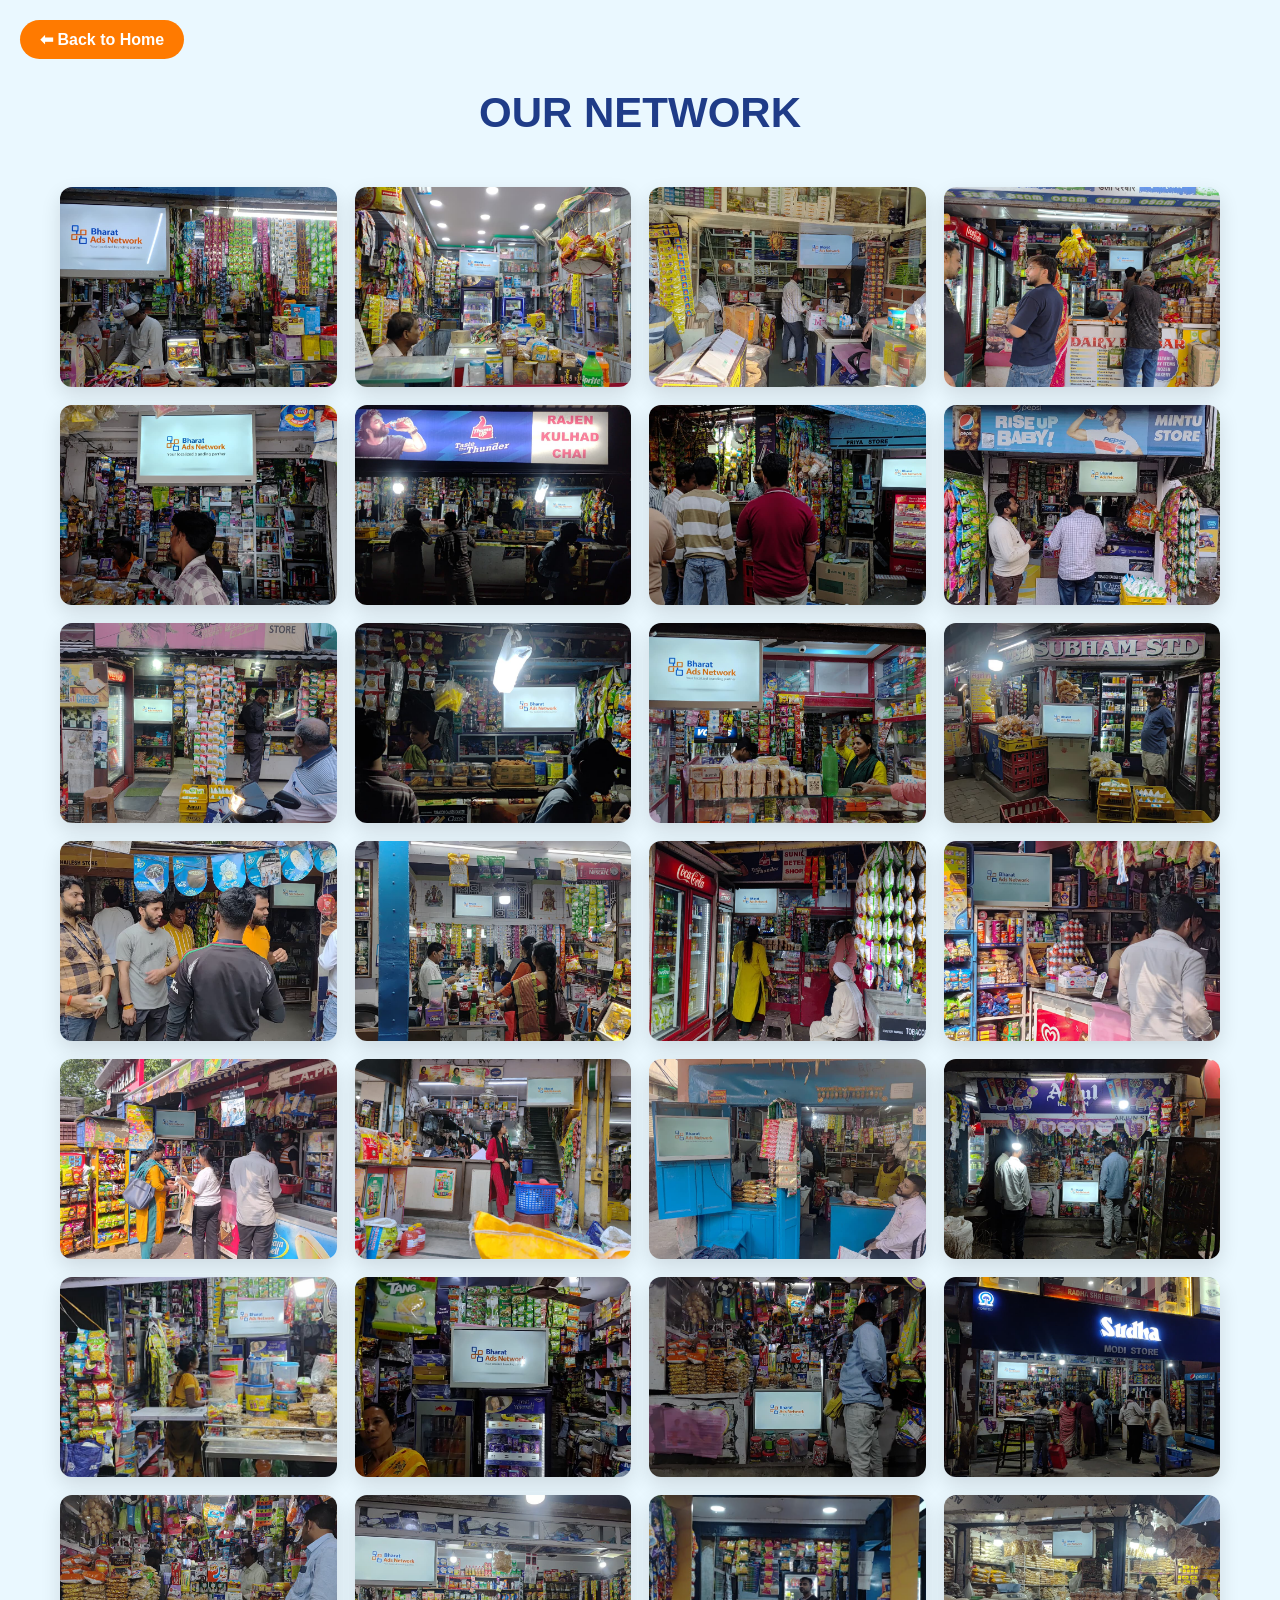
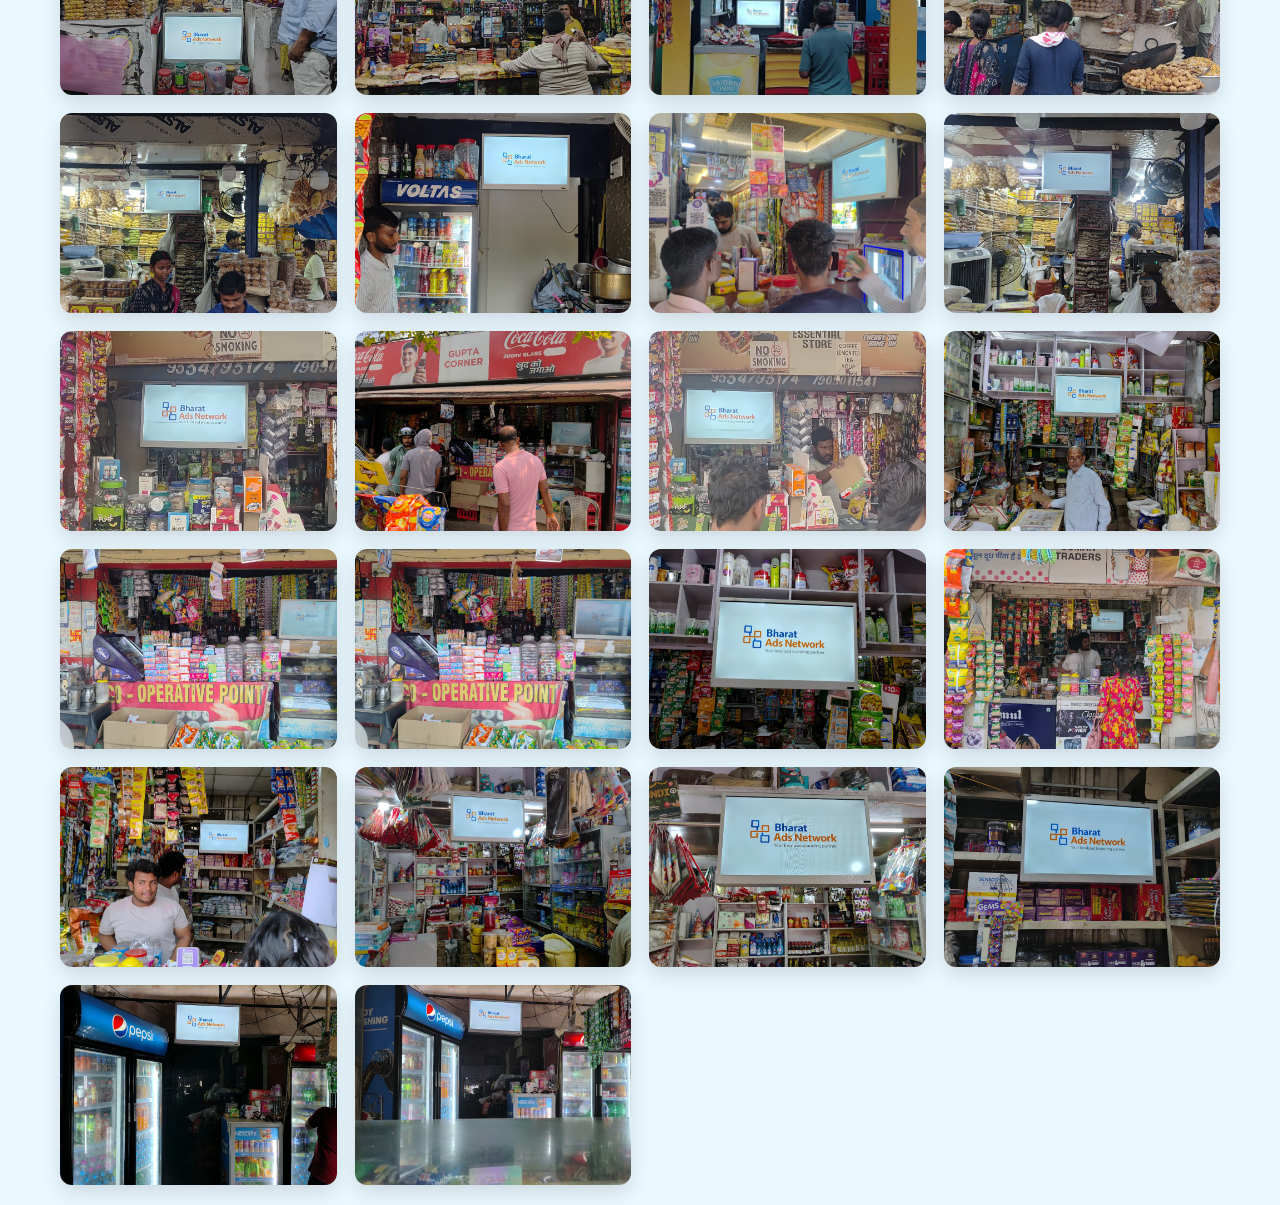
==== network.html @ 65b4ef77 "Add files via upload" ====
<!DOCTYPE html>
<html lang="en">
<head>
    <meta charset="UTF-8">
    <meta name="viewport" content="width=device-width, initial-scale=1.0">
    <title>Our Network - Bharat Ads</title>

    <!-- CSS -->
    <link rel="stylesheet" href="network.css">
</head>

<body>

<!-- BACK BUTTON -->
<a href="index.html" class="back-btn">⬅ Back to Home</a>

<!-- TITLE -->
<h2 class="network-title">OUR NETWORK</h2>

<!-- GALLERY -->
<div class="network-gallery">

<img src="photo (1).jpeg" alt="Shop Branding 1">
<img src="photo (2).jpeg" alt="Shop Branding 2">
<img src="photo (3).jpeg" alt="Shop Branding 3">
<img src="photo (4).jpeg" alt="Shop Branding 4">
<img src="photo (5).jpeg" alt="Shop Branding 5">
<img src="photo (6).jpeg" alt="Shop Branding 6">
<img src="photo (7).jpeg" alt="Shop Branding 7">
<img src="photo (8).jpeg" alt="Shop Branding 8">
<img src="photo (9).jpeg" alt="Shop Branding 9">
<img src="photo (10).jpeg" alt="Shop Branding 10">
<img src="photo (11).jpeg" alt="Shop Branding 11">
<img src="photo (12).jpeg" alt="Shop Branding 12">
<img src="photo (13).jpeg" alt="Shop Branding 13">
<img src="photo (14).jpeg" alt="Shop Branding 14">
<img src="photo (15).jpeg" alt="Shop Branding 15">
<img src="photo (16).jpeg" alt="Shop Branding 16">
<img src="photo (17).jpeg" alt="Shop Branding 17">
<img src="photo (18).jpeg" alt="Shop Branding 18">
<img src="photo (19).jpeg" alt="Shop Branding 19">
<img src="photo (20).jpeg" alt="Shop Branding 20">
<img src="photo (21).jpeg" alt="Shop Branding 21">
<img src="photo (22).jpeg" alt="Shop Branding 22">
<img src="photo (23).jpeg" alt="Shop Branding 23">
<img src="photo (24).jpeg" alt="Shop Branding 24">
<img src="photo (25).jpeg" alt="Shop Branding 25">
<img src="photo (26).jpeg" alt="Shop Branding 26">
<img src="photo (27).jpeg" alt="Shop Branding 27">
<img src="photo (28).jpeg" alt="Shop Branding 28">
<img src="photo (29).jpeg" alt="Shop Branding 29">
<img src="photo (30).jpeg" alt="Shop Branding 30">
<img src="photo (31).jpeg" alt="Shop Branding 31">
<img src="photo (32).jpeg" alt="Shop Branding 32">
<img src="photo (33).jpeg" alt="Shop Branding 33">
<img src="photo (34).jpeg" alt="Shop Branding 34">
<img src="photo (35).jpeg" alt="Shop Branding 35">
<img src="photo (36).jpeg" alt="Shop Branding 36">
<img src="photo (37).jpeg" alt="Shop Branding 37">
<img src="photo (38).jpeg" alt="Shop Branding 38">
<img src="photo (39).jpeg" alt="Shop Branding 39">
<img src="photo (40).jpeg" alt="Shop Branding 40">
<img src="photo (41).jpeg" alt="Shop Branding 41">
<img src="photo (42).jpeg" alt="Shop Branding 42">
<img src="photo (43).jpeg" alt="Shop Branding 43">
<img src="photo (44).jpeg" alt="Shop Branding 44">
<img src="photo (45).jpeg" alt="Shop Branding 45">
<img src="photo (46).jpeg" alt="Shop Branding 46">
</div>

</body>
</html>
---- network.css ----
/* RESET */
* {
    margin: 0;
    padding: 0;
    box-sizing: border-box;
    font-family: "Montserrat", Arial, sans-serif;
}

/* BODY */
body {
    background: #eaf8ff;
}

/* BACK BUTTON */
.back-btn {
    display: inline-block;
    margin: 20px;
    padding: 10px 20px;
    background: #ff7a00;
    color: #fff;
    text-decoration: none;
    border-radius: 25px;
    font-weight: 600;
    transition: 0.3s;
}

.back-btn:hover {
    background: #e56b00;
    transform: translateY(-2px);
}

/* TITLE */
.network-title {
    text-align: center;
    font-size: 42px;
    color: #1f3c88;
    margin: 10px 0 30px;
    font-weight: 800;
}

/* GALLERY GRID */
.network-gallery {
    max-width: 1200px;
    margin: auto;
    padding: 20px;

    display: grid;
    grid-template-columns: repeat(auto-fit, minmax(220px, 1fr));
    gap: 18px;
}

/* IMAGE CARD */
.network-gallery img {
    width: 100%;
    height: 200px;
    object-fit: cover;

    border-radius: 12px;
    cursor: pointer;

    box-shadow: 0 8px 20px rgba(0,0,0,0.12);

    transition: all 0.3s ease;
}

/* HOVER EFFECT (professional feel) */
.network-gallery img:hover {
    transform: scale(1.05);
    box-shadow: 0 12px 30px rgba(0,0,0,0.25);
}

/* OPTIONAL: subtle zoom-in animation on load */
.network-gallery img {
    animation: fadeIn 0.6s ease;
}

@keyframes fadeIn {
    from {
        opacity: 0;
        transform: scale(0.95);
    }
    to {
        opacity: 1;
        transform: scale(1);
    }
}

/* MOBILE */
@media (max-width: 768px) {
    .network-title {
        font-size: 26px;
    }

    .network-gallery img {
        height: 160px;
    }
}
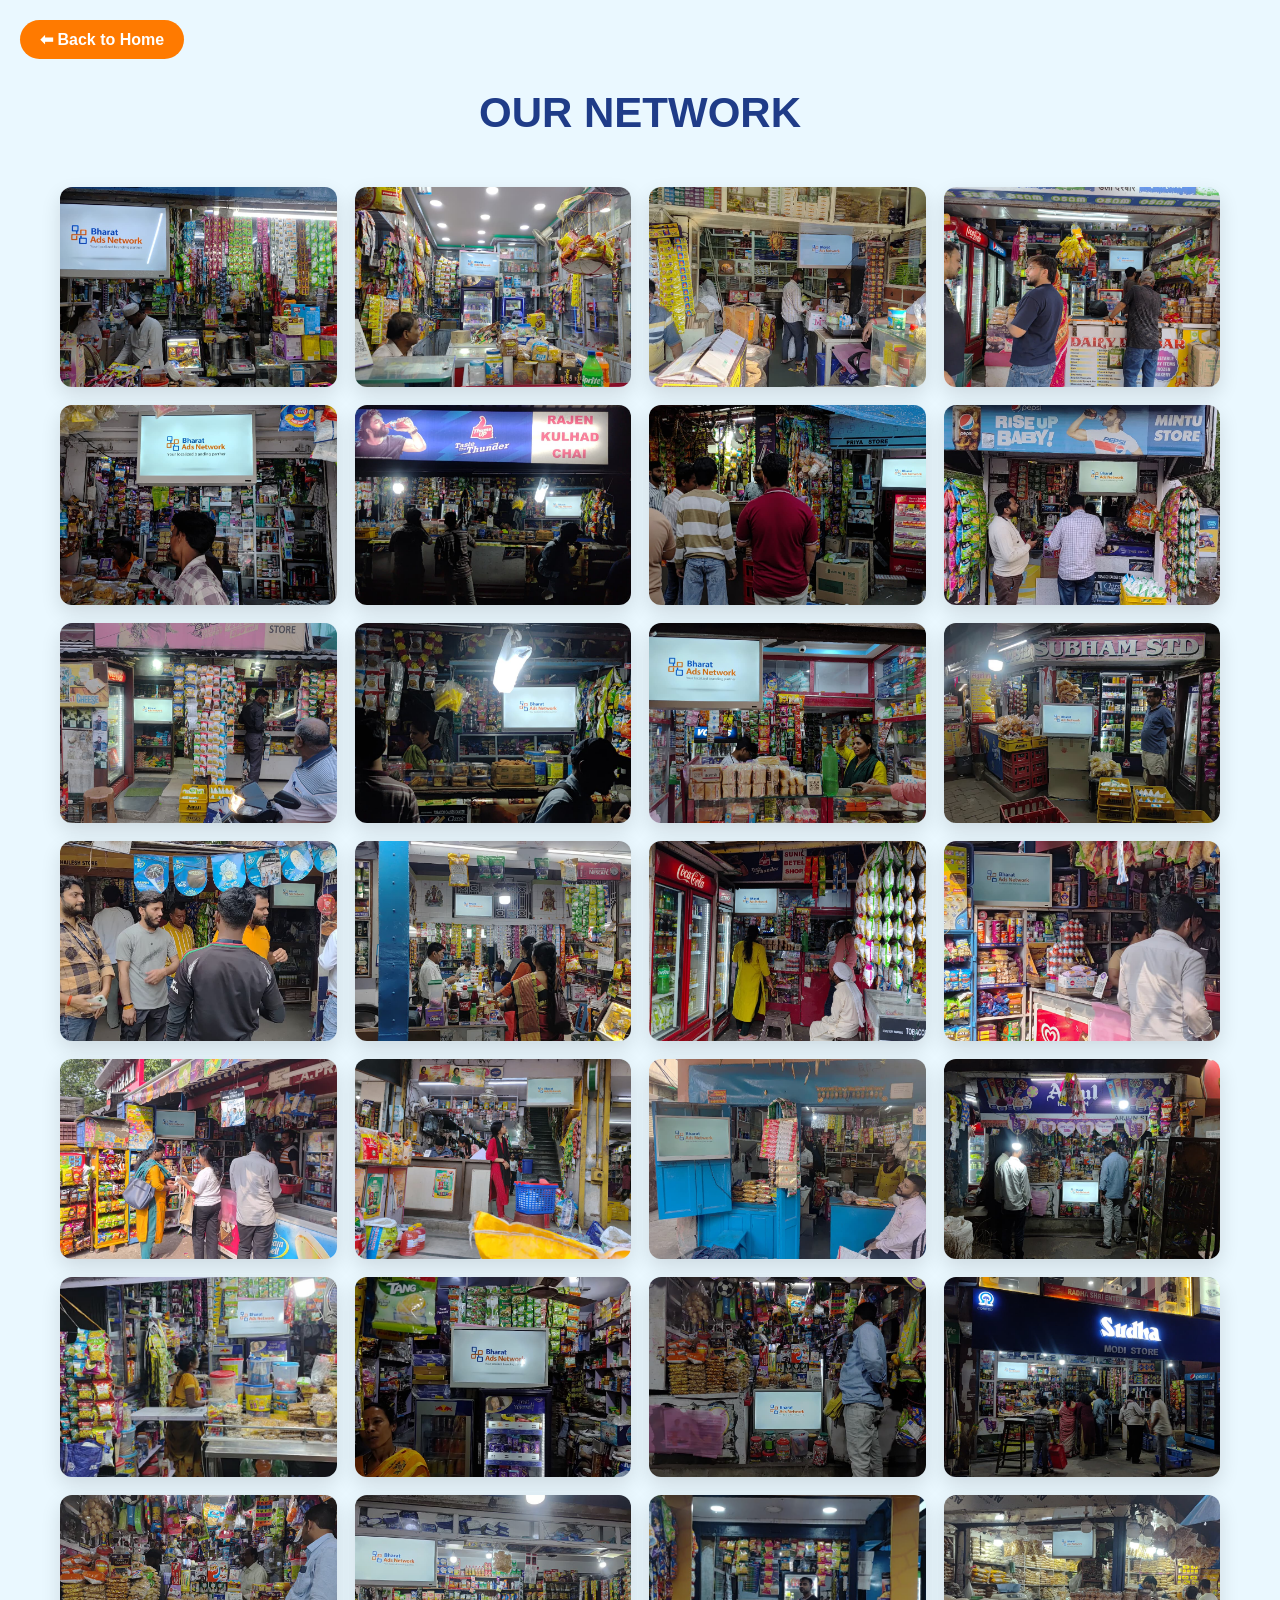
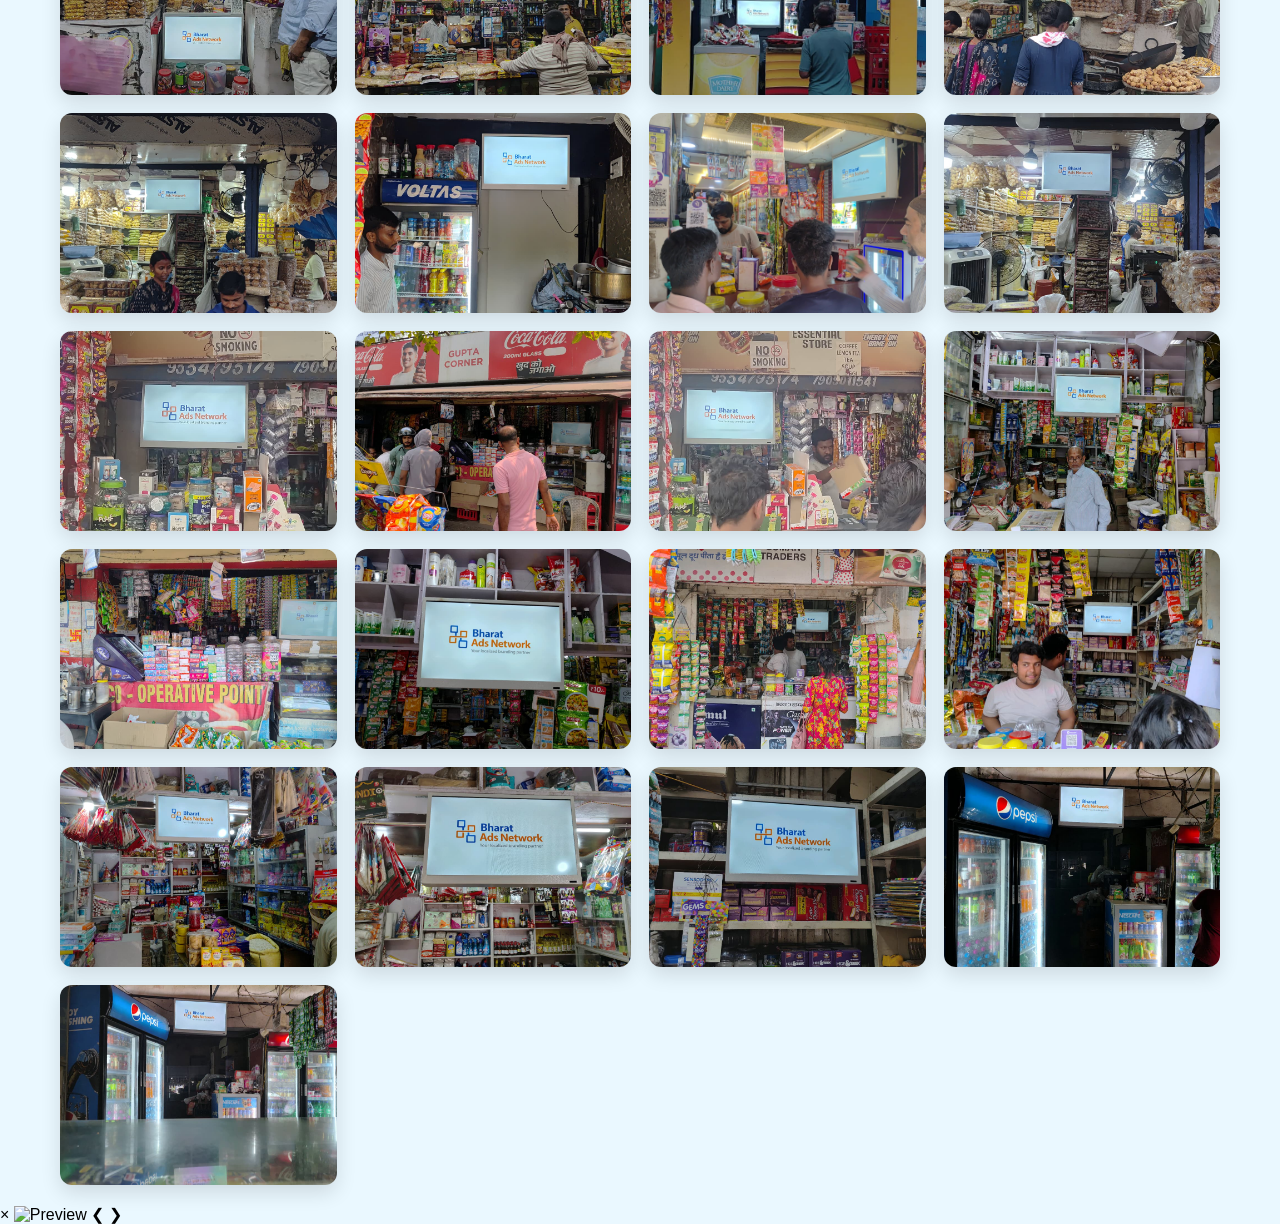
==== commit 851520cc: "Update network.html" ====
--- a/network.html
+++ b/network.html
@@ -57,7 +57,6 @@
 <img src="photo (35).jpeg" alt="Shop Branding 35">
 <img src="photo (36).jpeg" alt="Shop Branding 36">
 <img src="photo (37).jpeg" alt="Shop Branding 37">
-<img src="photo (38).jpeg" alt="Shop Branding 38">
 <img src="photo (39).jpeg" alt="Shop Branding 39">
 <img src="photo (40).jpeg" alt="Shop Branding 40">
 <img src="photo (41).jpeg" alt="Shop Branding 41">
@@ -68,5 +67,17 @@
 <img src="photo (46).jpeg" alt="Shop Branding 46">
 </div>
 
+<!-- LIGHTBOX -->
+<div id="lightbox" class="lightbox">
+    <span class="close">&times;</span>
+
+    <img class="lightbox-img" src="" alt="Preview">
+
+    <a class="prev">&#10094;</a>
+    <a class="next">&#10095;</a>
+</div>
+
+<script src="network.js"></script>
+
 </body>
-</html>+</html>
